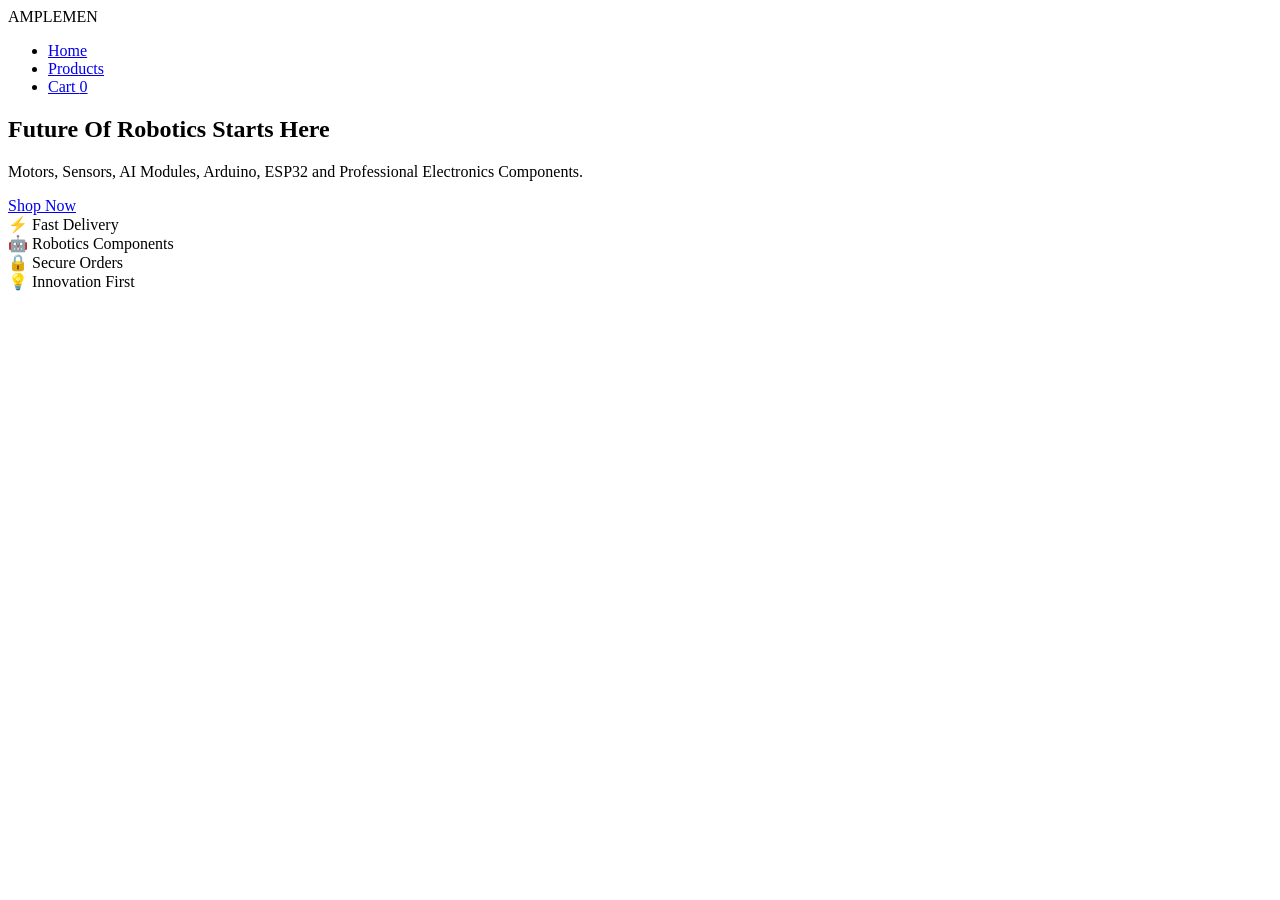
==== Index.html @ 2c998f3a "Create Index.html" ====
<!DOCTYPE html>
<html lang="en">
<head>
<meta charset="UTF-8">
<meta name="viewport" content="width=device-width, initial-scale=1.0">
<title>Amplemen Robotics Store</title>

<link rel="stylesheet" href="css/style.css">

<link rel="preconnect" href="https://fonts.googleapis.com">
<link href="https://fonts.googleapis.com/css2?family=Poppins:wght@300;400;500;600;700&display=swap" rel="stylesheet">
</head>

<body>

<header>
    <nav class="navbar">
        <div class="logo">
            AMPLEMEN
        </div>

        <ul class="nav-links">
            <li><a href="index.html">Home</a></li>
            <li><a href="products.html">Products</a></li>
            <li><a href="cart.html">
                Cart <span id="cart-count">0</span>
            </a></li>
        </ul>
    </nav>
</header>

<section class="hero">

    <div class="hero-content">
        <h1>Future Of Robotics Starts Here</h1>

        <p>
            Motors, Sensors, AI Modules,
            Arduino, ESP32 and Professional
            Electronics Components.
        </p>

        <a href="products.html" class="btn">
            Shop Now
        </a>
    </div>

</section>

<section class="features">

    <div class="feature-card">
        ⚡ Fast Delivery
    </div>

    <div class="feature-card">
        🤖 Robotics Components
    </div>

    <div class="feature-card">
        🔒 Secure Orders
    </div>

    <div class="feature-card">
        💡 Innovation First
    </div>

</section>

<script src="js/storage.js"></script>

</body>
</html>
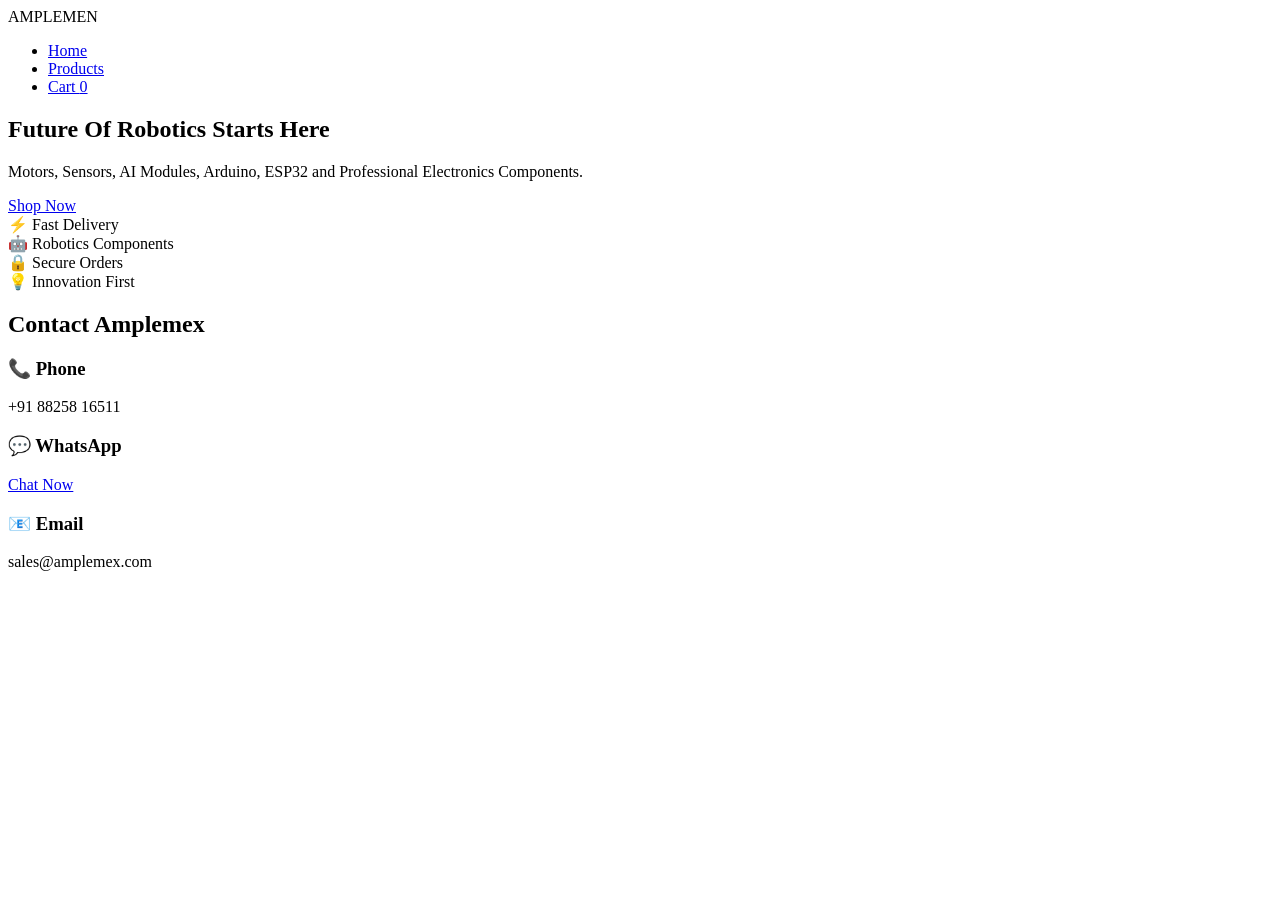
==== commit 332778fd: "Update Index.html" ====
--- a/Index.html
+++ b/Index.html
@@ -66,7 +66,32 @@
     </div>
 
 </section>
+<section id="contact" class="contact">
+    <h2>Contact Amplemex</h2>
 
+    <div class="contact-container">
+
+        <div class="contact-card">
+            <h3>📞 Phone</h3>
+            <p>+91 88258 16511</p>
+        </div>
+
+        <div class="contact-card">
+            <h3>💬 WhatsApp</h3>
+            <a
+            href="https://wa.me/918825816511"
+            target="_blank">
+            Chat Now
+            </a>
+        </div>
+
+        <div class="contact-card">
+            <h3>📧 Email</h3>
+            <p>sales@amplemex.com</p>
+        </div>
+
+    </div>
+</section>
 <script src="js/storage.js"></script>
 
 </body>
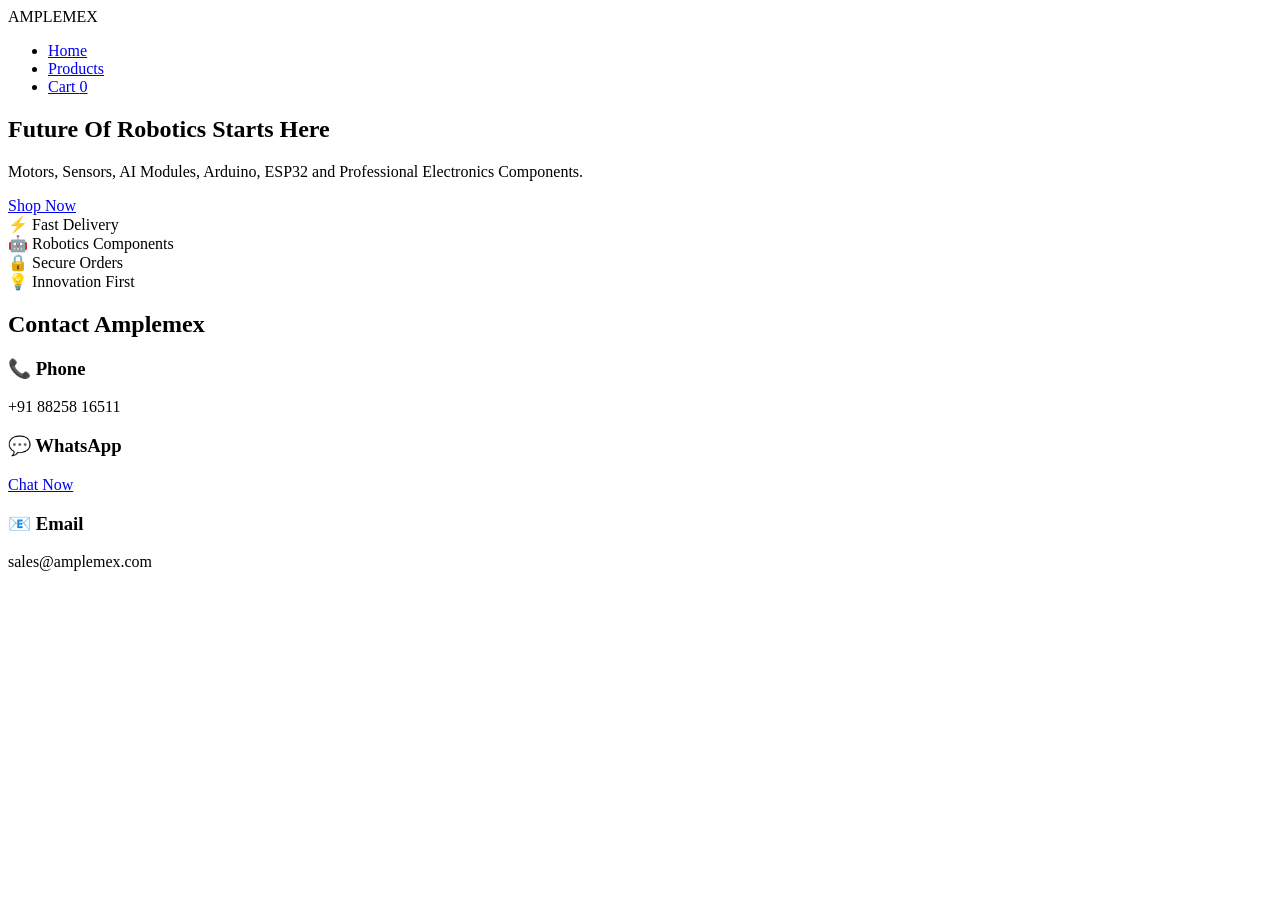
==== commit 645c79f0: "Update Index.html" ====
--- a/Index.html
+++ b/Index.html
@@ -3,7 +3,7 @@
 <head>
 <meta charset="UTF-8">
 <meta name="viewport" content="width=device-width, initial-scale=1.0">
-<title>Amplemen Robotics Store</title>
+<title>Amplemex Robotics Store</title>
 
 <link rel="stylesheet" href="css/style.css">
 
@@ -16,7 +16,7 @@
 <header>
     <nav class="navbar">
         <div class="logo">
-            AMPLEMEN
+            AMPLEMEX
         </div>
 
         <ul class="nav-links">
